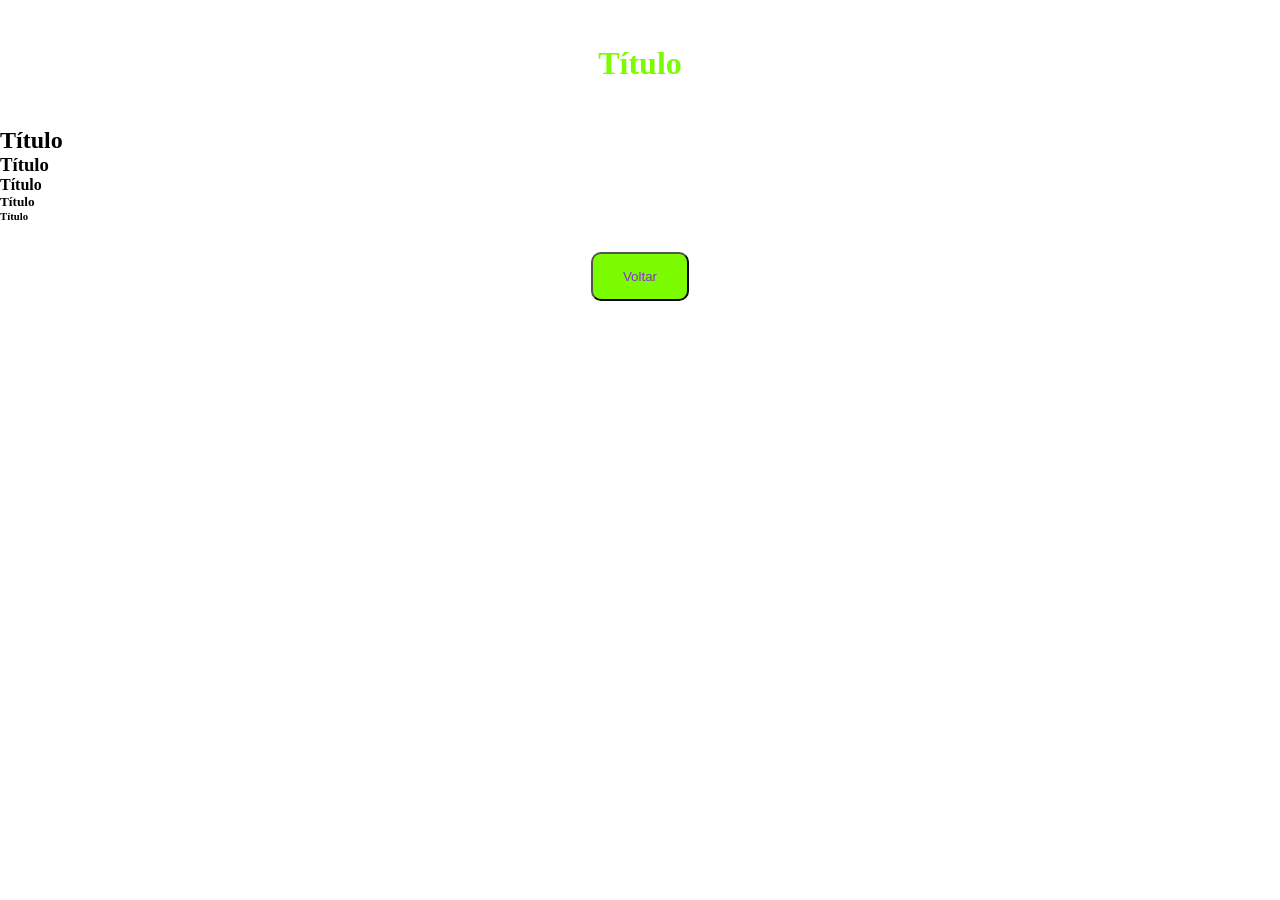
==== pagina2.html @ 9cd1010d "Add files via upload" ====
<!DOCTYPE html>
<html lang="pt">
<head>
    <meta charset="UTF-8">
    <meta name="viewport" content="width=device-width, initial-scale=1.0">
    <title>Document</title>
    <link rel="stylesheet" href="style.css">
</head>
<body>
    <h1>Título</h1>
    <h2>Título</h2>
    <h3>Título</h3>
    <h4>Título</h4>
    <h5>Título</h5>
    <h6>Título</h6>

    <button>
        <a href="index.html">Voltar</a>
    </button>

</body>
</html>
---- style.css ----
/* RESET DE CONFIGURAÇÕES DO NAVEGADOR */
* {
    margin: 0;
    padding: 0;
    box-sizing: border-box;
}

body {
    /* background-color: blueviolet; */
    background-image: url("assets/background_page.jpg");
    background-position: center;
    background-repeat: no-repeat;
    background-size: cover;
    background-attachment: fixed;
}

h1 {
    text-align: center;
    color: lawngreen;
    margin: 45px 0;
}

p {
    text-align: center;
    color: blueviolet;
    font-family: 'Comic Sans MS';
}

a {
    display: block;
    text-align: center;
    color: blueviolet;
    text-decoration: none;
    margin: 5px auto;
}

button {
    display: block;
    padding: 10px 30px;
    border-radius: 10px;
    cursor: pointer;
    margin: 30px auto;
    background-color: lawngreen;
}
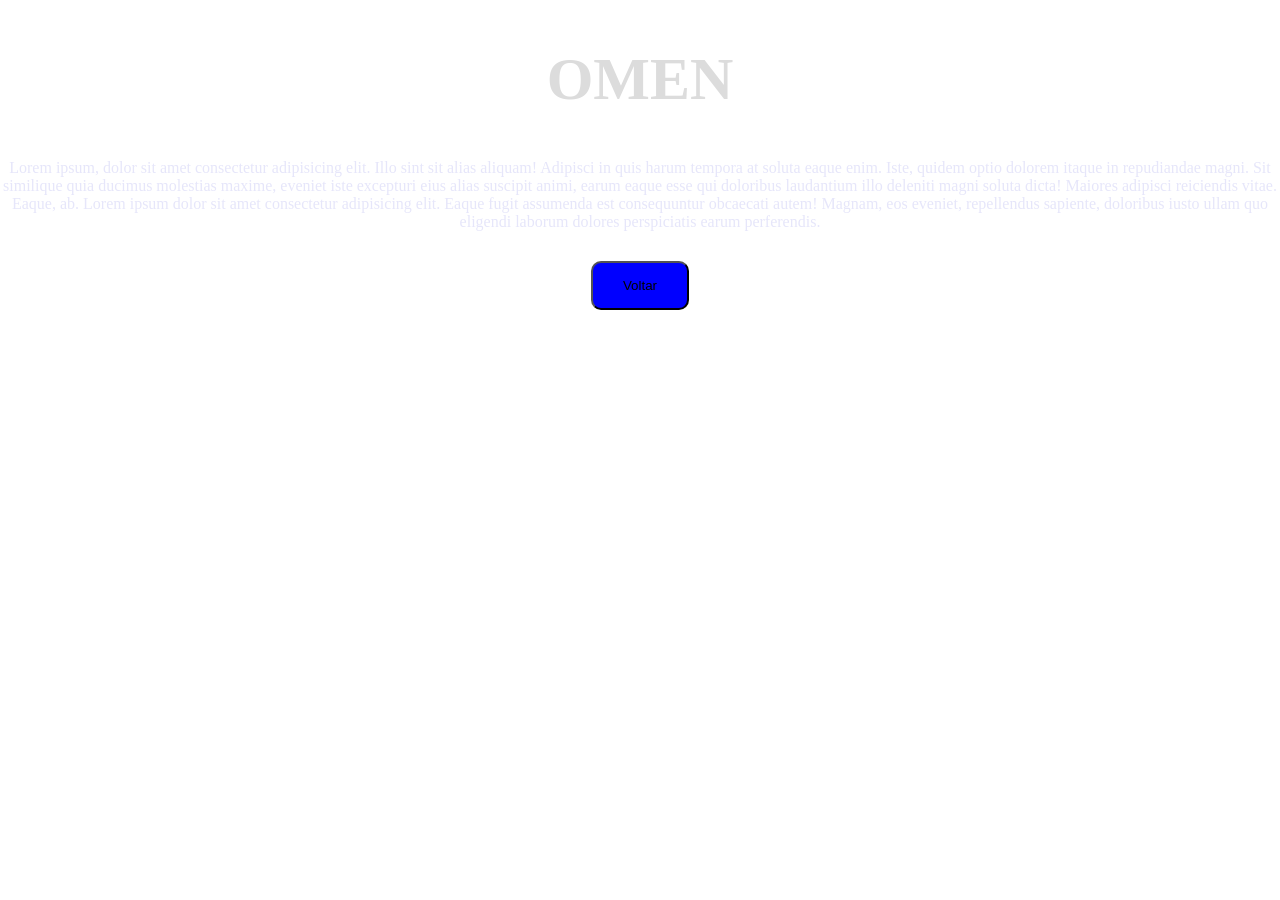
==== commit a86ec630: "Add files via upload" ====
--- a/pagina2.html
+++ b/pagina2.html
@@ -6,17 +6,16 @@
     <title>Document</title>
     <link rel="stylesheet" href="style.css">
 </head>
-<body>
-    <h1>Título</h1>
-    <h2>Título</h2>
-    <h3>Título</h3>
-    <h4>Título</h4>
-    <h5>Título</h5>
-    <h6>Título</h6>
+<body class="pagina2">
+    <h1>OMEN</h1>
+    <p>
+        Lorem ipsum, dolor sit amet consectetur adipisicing elit. Illo sint sit alias aliquam! Adipisci in quis harum tempora at soluta eaque enim. Iste, quidem optio dolorem itaque in repudiandae magni.
+        Sit similique quia ducimus molestias maxime, eveniet iste excepturi eius alias suscipit animi, earum eaque esse qui doloribus laudantium illo deleniti magni soluta dicta! Maiores adipisci reiciendis vitae. Eaque, ab.
+        Lorem ipsum dolor sit amet consectetur adipisicing elit. Eaque fugit assumenda est consequuntur obcaecati autem! Magnam, eos eveniet, repellendus sapiente, doloribus iusto ullam quo eligendi laborum dolores perspiciatis earum perferendis.
+    </p>
 
     <button>
         <a href="index.html">Voltar</a>
     </button>
-
 </body>
 </html>
--- a/style.css
+++ b/style.css
@@ -1,35 +1,46 @@
-/* RESET DE CONFIGURAÇÕES DO NAVEGADOR */
+/* RESET DAS CONFIGURAÇÕES DO NAVEGADOR */
 * {
     margin: 0;
     padding: 0;
     box-sizing: border-box;
 }
 
-body {
-    /* background-color: blueviolet; */
-    background-image: url("assets/background_page.jpg");
+.index {
+    /* background-color: rgba(37, 120, 208, 0.572); */
+    background-image: url(assets/background_index.jpg);
+    background-size: cover;
     background-position: center;
+    background-attachment: fixed;
     background-repeat: no-repeat;
+}
+
+.pagina2 {
+    /* background-color: rgba(37, 120, 208, 0.572); */
+    background-image: url(assets/background_pagina2.jpg);
     background-size: cover;
+    background-position: center;
     background-attachment: fixed;
+    background-repeat: no-repeat;
 }
 
 h1 {
     text-align: center;
-    color: lawngreen;
+    color: gainsboro;
     margin: 45px 0;
+    font-size: 60px;
 }
 
 p {
     text-align: center;
-    color: blueviolet;
+    color: lavender;
     font-family: 'Comic Sans MS';
 }
+
 
 a {
     display: block;
     text-align: center;
-    color: blueviolet;
+    color: black;
     text-decoration: none;
     margin: 5px auto;
 }
@@ -40,5 +51,5 @@
     border-radius: 10px;
     cursor: pointer;
     margin: 30px auto;
-    background-color: lawngreen;
+    background-color: blue;
 }
